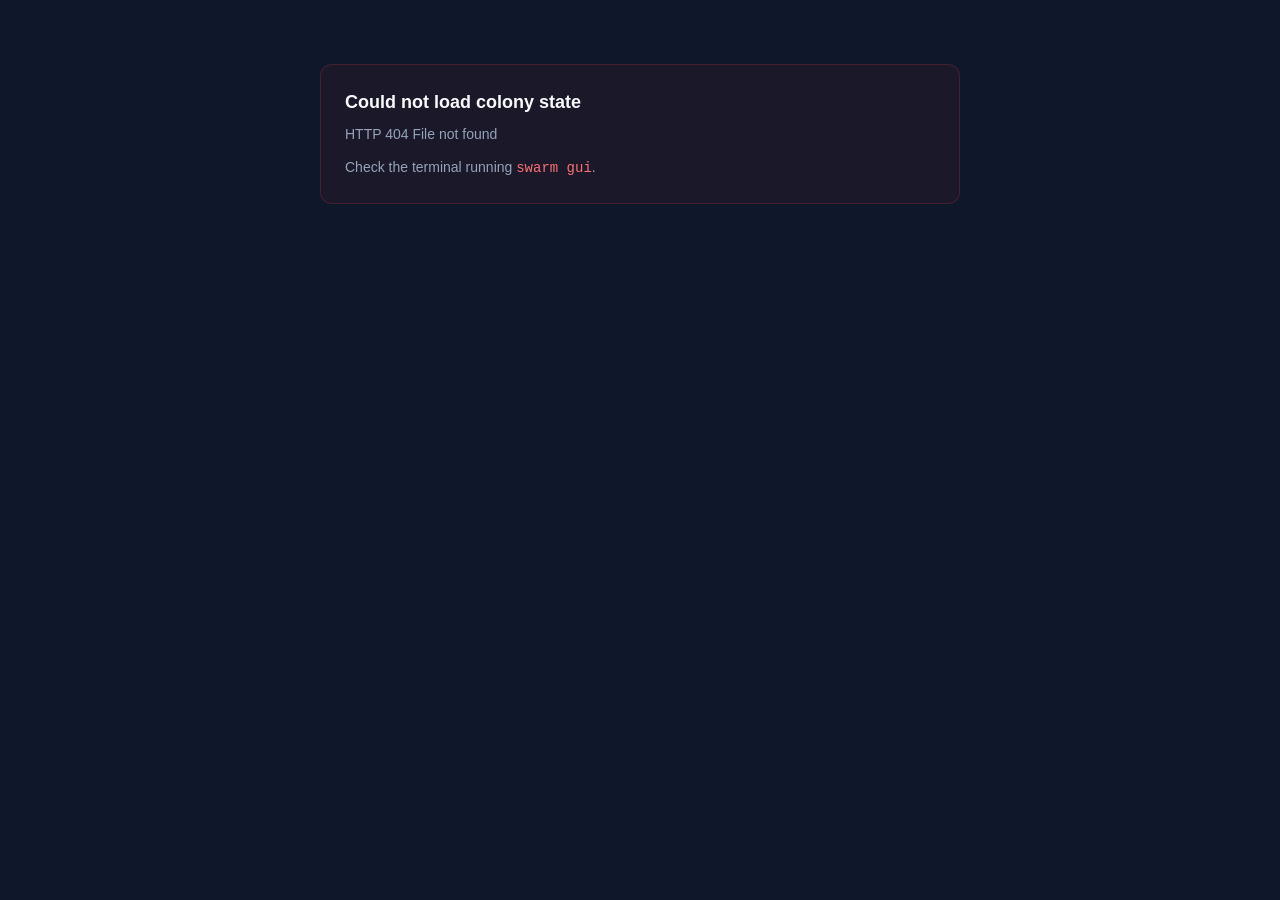
==== src/dot_swarm/templates/gui.html @ 2e4e28c3 "fix(gui): repair the dashboard end to end, drop the CDNs, add write routes `swarm gui` shipped with " ====
<!DOCTYPE html>
<html lang="en">
<head>
<meta charset="UTF-8">
<meta name="viewport" content="width=device-width, initial-scale=1.0">
<title>dot_swarm Dashboard</title>
<!--
  Self-contained by design: no <script src>, no <link href>, no webfont.
  `swarm gui` is a local operator tool that must work on a plane, behind a
  corporate proxy, and inside an egress-blocked container. The previous
  version pulled React, ReactDOM, Babel-standalone and the Tailwind JIT from
  two CDNs and transpiled JSX in the browser on every load; offline that
  rendered a blank page. Everything below is plain DOM + hand-written CSS.
-->
<style>
:root {
  --bg:        #0f172a;
  --surface:   rgba(30, 41, 59, 0.5);
  --surface-2: rgba(30, 41, 59, 0.85);
  --border:    rgba(51, 65, 85, 0.6);
  --text:      #f8fafc;
  --dim:       #94a3b8;
  --dimmer:    #64748b;
  --dimmest:   #475569;
  --bright:    #cbd5e1;
  --blue:      #60a5fa;
  --blue-mid:  #3b82f6;
  --blue-deep: #2563eb;
  --font: -apple-system, BlinkMacSystemFont, "Segoe UI", Roboto, Helvetica, Arial, sans-serif;
  --mono: ui-monospace, SFMono-Regular, Menlo, Consolas, "Liberation Mono", monospace;
}
* { box-sizing: border-box; }
body {
  margin: 0;
  font-family: var(--font);
  background: var(--bg);
  color: var(--text);
  font-size: 15px;
  line-height: 1.5;
  -webkit-font-smoothing: antialiased;
}
.mono { font-family: var(--mono); }
.wrap { max-width: 80rem; margin: 0 auto; padding: 2rem 1.5rem; }
.wrap-narrow { max-width: 56rem; margin: 0 auto; }
.wrap-slim   { max-width: 40rem; margin: 0 auto; }

/* ---------- header ---------- */
header.top {
  display: flex; justify-content: space-between; align-items: flex-end;
  flex-wrap: wrap; gap: 1rem; margin-bottom: 3rem;
}
.brand { display: flex; align-items: center; gap: .75rem; margin-bottom: .5rem; }
.brand img { width: 2.5rem; height: 2.5rem; opacity: .8; }
.brand h1 { font-size: 1.875rem; font-weight: 700; letter-spacing: -.025em; margin: 0; }
.colony { color: var(--dim); font-size: .875rem; margin: 0; }
.tabs {
  display: flex; gap: .125rem; padding: .25rem;
  background: var(--surface); border: 1px solid var(--border); border-radius: .5rem;
}
.tabs button {
  padding: .375rem 1rem; border: 0; border-radius: .375rem; cursor: pointer;
  background: transparent; color: var(--dim);
  font: inherit; font-size: .875rem; font-weight: 500;
  transition: background .15s, color .15s;
}
.tabs button:hover { color: var(--bright); }
.tabs button[aria-selected="true"] {
  background: var(--blue-deep); color: #fff;
  box-shadow: 0 10px 15px -3px rgba(0, 0, 0, .3);
}

/* ---------- cards ---------- */
.card {
  background: var(--surface); border: 1px solid var(--border);
  border-radius: .75rem; overflow: hidden;
}
.card-hd {
  display: flex; justify-content: space-between; align-items: center; gap: 1rem;
  padding: 1rem; background: var(--surface-2); border-bottom: 1px solid var(--border);
}
.card-hd h2 { margin: 0; font-size: 1rem; font-weight: 600; }
.grid {
  display: grid; gap: 1.5rem;
  grid-template-columns: repeat(auto-fill, minmax(20rem, 1fr));
}
.div-card { cursor: pointer; transition: border-color .15s; }
.div-card:hover, .div-card:focus-visible { border-color: rgba(59, 130, 246, .5); outline: none; }
.div-card .body { padding: 1.25rem; }
.div-card h3 {
  margin: 0; font-size: 1.125rem; font-weight: 600;
  display: flex; align-items: center; gap: .5rem;
}
.div-card .row1 {
  display: flex; justify-content: space-between; align-items: flex-start;
  gap: .5rem; margin-bottom: 1rem;
}
.focus-line {
  color: var(--dim); font-size: .875rem; margin: 0 0 1rem;
  min-height: 2.5rem;
  display: -webkit-box; -webkit-line-clamp: 2; -webkit-box-orient: vertical; overflow: hidden;
}
.meta-row {
  display: flex; justify-content: space-between; align-items: center;
  font-size: .75rem; color: var(--dimmer);
}

/* ---------- badges ---------- */
.badge {
  display: inline-block; padding: .125rem .5rem; border-radius: .25rem;
  border: 1px solid; font-size: .75rem; font-weight: 500; white-space: nowrap;
}
.badge.blue   { background: rgba(59,130,246,.1);  color: var(--blue);  border-color: rgba(59,130,246,.2); }
.badge.green  { background: rgba(34,197,94,.1);   color: #4ade80;      border-color: rgba(34,197,94,.2); }
.badge.yellow { background: rgba(234,179,8,.1);   color: #facc15;      border-color: rgba(234,179,8,.2); }
.badge.red    { background: rgba(239,68,68,.1);   color: #f87171;      border-color: rgba(239,68,68,.2); }
.badge.purple { background: rgba(168,85,247,.1);  color: #c084fc;      border-color: rgba(168,85,247,.2); }
.badge.gray   { background: rgba(100,116,139,.1); color: var(--dim);   border-color: rgba(100,116,139,.2); }

/* ---------- item rows ---------- */
.item {
  display: flex; justify-content: space-between; align-items: center;
  gap: .5rem 1rem; flex-wrap: wrap;
  padding: .75rem; border-bottom: 1px solid rgba(51,65,85,.3);
}
.item:last-child { border-bottom: 0; }
.item:hover { background: rgba(51,65,85,.2); }
/* flex-basis 18rem: below that the controls drop to their own line rather
   than squeezing the description into a two-word column */
.item .left { display: flex; align-items: baseline; gap: .75rem; min-width: 0; flex: 1 1 18rem; }
.item .id { font-family: var(--mono); font-size: .75rem; color: var(--dim); width: 5rem; flex: none; }
.item .desc { font-size: .875rem; overflow-wrap: anywhere; }
.item .right {
  display: flex; align-items: center; gap: .5rem;
  flex: 0 0 auto; margin-left: auto; flex-wrap: wrap; justify-content: flex-end;
}
.empty { padding: 2rem; text-align: center; color: var(--dimmer); font-size: .875rem; }

/* ---------- trail ---------- */
.commit { display: flex; gap: 1rem; }
.rail { display: flex; flex-direction: column; align-items: center; flex: none; }
.dot {
  width: .75rem; height: .75rem; border-radius: 999px; margin-top: .375rem;
  background: var(--blue-mid); box-shadow: 0 0 8px rgba(59,130,246,.5);
}
.rail .line { width: 2px; flex-grow: 1; background: #334155; margin: .25rem 0; }
.commit .body { padding-bottom: 1.5rem; min-width: 0; }
.commit .meta {
  display: flex; align-items: center; gap: .5rem; flex-wrap: wrap;
  font-size: .75rem; color: var(--dimmer); margin-bottom: .25rem;
}
.commit .meta .who { font-weight: 600; color: var(--bright); }
.commit .msg {
  font-size: .875rem; color: var(--bright); background: rgba(30,41,59,.3);
  padding: .75rem; border-radius: .5rem; border: 1px solid var(--border);
  white-space: pre-wrap; overflow-wrap: anywhere;
}

/* ---------- detail ---------- */
.back {
  background: none; border: 0; padding: 0; cursor: pointer;
  color: var(--blue); font: inherit; font-size: .875rem; margin-bottom: 1rem;
}
.back:hover { color: #93c5fd; }
.detail-hd {
  display: flex; justify-content: space-between; align-items: flex-start;
  gap: 1rem; flex-wrap: wrap; margin-bottom: 2rem;
}
.detail-hd h2 { margin: 0 0 .5rem; font-size: 1.875rem; font-weight: 700; }
.detail-hd .path { color: var(--dim); font-family: var(--mono); font-size: .75rem; margin: 0; }
.cols { display: grid; grid-template-columns: 2fr 1fr; gap: 2rem; align-items: start; }
@media (max-width: 60rem) { .cols { grid-template-columns: 1fr; } }
section { margin-bottom: 2rem; }
section > h3 {
  font-size: .8125rem; font-weight: 600; color: var(--dimmer);
  text-transform: uppercase; letter-spacing: .05em; margin: 0 0 1rem;
}
.focus-box {
  background: rgba(59,130,246,.05); border: 1px solid rgba(59,130,246,.2);
  padding: 1.5rem; border-radius: .75rem; font-size: 1.125rem;
  color: #dbeafe; font-style: italic;
}

/* ---------- write controls ---------- */
.actions { display: flex; gap: .375rem; flex: none; }
.act {
  padding: .1875rem .5rem; border-radius: .25rem; cursor: pointer;
  border: 1px solid var(--border); background: rgba(51,65,85,.4);
  color: var(--dim); font: inherit; font-size: .75rem; font-weight: 500;
  transition: color .15s, border-color .15s, background .15s;
}
.act:hover:not(:disabled) { color: var(--text); border-color: var(--dimmest); background: rgba(51,65,85,.8); }
.act:disabled { opacity: .45; cursor: progress; }
.act.danger:hover:not(:disabled) { color: #f87171; border-color: rgba(239,68,68,.4); }
.act.go:hover:not(:disabled)     { color: #4ade80; border-color: rgba(34,197,94,.4); }

.add-form { display: grid; grid-template-columns: 1fr auto auto; gap: .5rem; padding: 1rem; }
@media (max-width: 44rem) { .add-form { grid-template-columns: 1fr; } }
.add-form input, .add-form select {
  padding: .5rem .625rem; border-radius: .375rem;
  border: 1px solid var(--border); background: rgba(15,23,42,.6);
  color: var(--text); font: inherit; font-size: .875rem;
}
.add-form input::placeholder { color: var(--dimmest); }
.add-form input:focus, .add-form select:focus {
  outline: none; border-color: var(--blue-mid);
  box-shadow: 0 0 0 3px rgba(59,130,246,.15);
}
.add-form button {
  padding: .5rem 1rem; border-radius: .375rem; border: 0; cursor: pointer;
  background: var(--blue-deep); color: #fff; font: inherit; font-size: .875rem; font-weight: 500;
}
.add-form button:hover:not(:disabled) { background: var(--blue-mid); }
.add-form button:disabled { opacity: .5; cursor: progress; }

.toast {
  position: fixed; left: 50%; bottom: 1.5rem; transform: translateX(-50%);
  max-width: min(90vw, 34rem); padding: .75rem 1.25rem; border-radius: .5rem;
  font-size: .875rem; box-shadow: 0 20px 25px -5px rgba(0,0,0,.5); z-index: 50;
}
.toast.ok  { background: #14532d; border: 1px solid rgba(34,197,94,.4);  color: #dcfce7; }
.toast.bad { background: #4c1d1d; border: 1px solid rgba(239,68,68,.4);  color: #fee2e2; }
.readonly-note {
  padding: .75rem 1rem; font-size: .8125rem; color: var(--dimmer);
  border-bottom: 1px solid var(--border);
}

/* ---------- states ---------- */
.center { display: flex; height: 100vh; align-items: center; justify-content: center; }
.spinner {
  width: 3rem; height: 3rem; border-radius: 999px;
  border: 2px solid transparent; border-top-color: var(--blue-mid); border-bottom-color: var(--blue-mid);
  animation: spin 1s linear infinite;
}
@keyframes spin { to { transform: rotate(360deg); } }
@media (prefers-reduced-motion: reduce) { .spinner { animation-duration: 3s; } }
.error-box {
  max-width: 40rem; margin: 4rem auto; padding: 1.5rem;
  background: rgba(239,68,68,.05); border: 1px solid rgba(239,68,68,.2); border-radius: .75rem;
}
.error-box h2 { margin: 0 0 .5rem; font-size: 1.125rem; }
.error-box p  { margin: 0; color: var(--dim); font-size: .875rem; }
.error-box code { font-family: var(--mono); color: #f87171; }
</style>
</head>
<body>
<div id="root"><div class="center"><div class="spinner"></div></div></div>

<script>
"use strict";

// Injected by the `swarm gui` command at serve time. WRITE_TOKEN is empty
// when the server was started with --read-only, which is what puts this
// page into view-only mode.
const WRITE_TOKEN = "__SWARM_WRITE_TOKEN__";
const AGENT_ID = "__SWARM_AGENT_ID__";
const CAN_WRITE = WRITE_TOKEN.length > 0;

// --- tiny DOM helper: the whole "framework" -------------------------------
// All text goes through createTextNode, so queue/state content is never
// parsed as markup.
function el(tag, attrs, ...kids) {
  const n = document.createElement(tag);
  for (const k in (attrs || {})) {
    const v = attrs[k];
    if (v === null || v === undefined || v === false) continue;
    if (k === "class") n.className = v;
    else if (k.slice(0, 2) === "on") n.addEventListener(k.slice(2).toLowerCase(), v);
    else n.setAttribute(k, v === true ? "" : v);
  }
  for (const c of kids.flat(Infinity)) {
    if (c === null || c === undefined || c === false || c === "") continue;
    n.appendChild(c instanceof Node ? c : document.createTextNode(String(c)));
  }
  return n;
}

const PRIORITY_COLOR = { critical: "red", high: "yellow", medium: "blue", low: "gray" };
const PRIORITY_ORDER = { critical: 0, high: 1, medium: 2, low: 3 };

function shortTime(s) {
  if (!s) return "";
  return String(s).split(" by ")[0].replace("T", " ").slice(0, 16);
}

// --- state ---------------------------------------------------------------
const state = { data: null, error: null, tab: "overview", selected: null, busy: null };

function setState(patch) {
  Object.assign(state, patch);
  render();
}

// --- writes --------------------------------------------------------------
let toastTimer = null;

function toast(message, ok) {
  const existing = document.querySelector(".toast");
  if (existing) existing.remove();
  if (toastTimer) clearTimeout(toastTimer);
  const t = el("div", { class: "toast " + (ok ? "ok" : "bad"), role: "status" }, message);
  document.body.appendChild(t);
  toastTimer = setTimeout(() => t.remove(), ok ? 3500 : 8000);
}

async function post(action, payload) {
  const res = await fetch("/api/item/" + action, {
    method: "POST",
    headers: { "Content-Type": "application/json", "X-Swarm-Token": WRITE_TOKEN },
    body: JSON.stringify(payload)
  });
  let out;
  try { out = await res.json(); }
  catch (e) { throw new Error("HTTP " + res.status + " " + res.statusText); }
  if (!res.ok || !out.ok) throw new Error(out.error || ("HTTP " + res.status));
  return out;
}

async function reloadState() {
  const res = await fetch("/api/state.json");
  if (!res.ok) throw new Error("HTTP " + res.status);
  const data = await res.json();
  // keep the open detail view pointed at the same division
  let selected = null;
  if (state.selected) {
    selected = data.divisions.find(d => d.path === state.selected.path) || null;
  }
  setState({ data: data, selected: selected, busy: null });
  return data;
}

/** Run a write, then refresh from disk. `key` marks which control is busy. */
async function act(key, action, payload, successPrefix) {
  if (state.busy) return;
  setState({ busy: key });
  try {
    const out = await post(action, payload);
    await reloadState();
    toast((successPrefix ? successPrefix + " " : "") + out.message, true);
  } catch (e) {
    setState({ busy: null });
    toast(String(e.message || e), false);
  }
}

// --- components ----------------------------------------------------------
function Badge(text, color) {
  return el("span", { class: "badge " + (color || "blue") }, text);
}

function DivisionCard(div) {
  const active = (div.queue && div.queue.active || []).length;
  const pending = (div.queue && div.queue.pending || []).length;
  const st = div.state || {};
  const open = () => setState({ selected: div, tab: "detail" });

  if (div.error) {
    return el("div", { class: "card" },
      el("div", { class: "body", style: "padding:1.25rem" },
        el("div", { class: "row1" },
          el("h3", null, div.name),
          Badge("unreadable", "red")),
        el("p", { class: "focus-line" }, div.error)));
  }

  return el("div", {
      class: "card div-card", role: "button", tabindex: "0",
      "aria-label": "Open division " + div.name,
      onclick: open,
      onkeydown: (e) => { if (e.key === "Enter" || e.key === " ") { e.preventDefault(); open(); } }
    },
    el("div", { class: "body" },
      el("div", { class: "row1" },
        el("h3", null, div.is_org ? el("span", { title: "Organization level" }, "★") : null, div.name),
        Badge(active + " active", active > 0 ? "green" : "gray")),
      el("p", { class: "focus-line" }, st["Current focus"] || "(no focus set)"),
      el("div", { class: "meta-row" },
        el("span", { class: "mono" }, shortTime(st["Last touched"] || "unknown")),
        el("span", null, pending + " pending"))));
}

const STATE_COLOR = {
  OPEN: "gray", CLAIMED: "blue", PARTIAL: "blue", COMPETING: "yellow",
  REVIEW: "yellow", BLOCKED: "red", DONE: "green", CANCELLED: "gray"
};

/** Which write actions make sense for an item in this state. */
function actionsFor(item, division) {
  const st = item.state;
  const key = division.path + "/" + item.id;
  const busy = state.busy === key;
  const base = { division_path: division.path, item_id: item.id };
  const out = [];

  if (st === "OPEN" || st === "BLOCKED") {
    out.push(["Claim", "go", () => act(key, "claim", base, "")]);
  }
  if (st === "CLAIMED" || st === "PARTIAL" || st === "COMPETING" || st === "REVIEW") {
    out.push(["Done", "go", () => act(key, "done", base, "")]);
  }
  if (st !== "DONE" && st !== "BLOCKED" && st !== "CANCELLED") {
    out.push(["Block", "danger", () => {
      const reason = prompt("Why is " + item.id + " blocked?");
      if (reason && reason.trim()) act(key, "block", { ...base, reason: reason.trim() }, "");
    }]);
  }
  out.push(["Comment", "", () => {
    const body = prompt("Comment on " + item.id + " (as " + AGENT_ID + "):");
    if (body && body.trim()) act(key, "comment", { ...base, body: body.trim() }, "");
  }]);

  return el("div", { class: "actions" },
    out.map(([label, cls, onclick]) =>
      el("button", {
        class: "act " + cls,
        disabled: busy || state.busy !== null,
        title: label + " " + item.id,
        onclick: onclick
      }, label)));
}

function ItemRow(item, division, showDivisionName) {
  return el("div", { class: "item" },
    el("div", { class: "left" },
      el("span", { class: "id" }, item.id),
      el("span", { class: "desc" }, item.description)),
    el("div", { class: "right" },
      showDivisionName && division ? Badge(division.name, "purple") : null,
      item.state && item.state !== "OPEN"
        ? Badge(item.state.toLowerCase(), STATE_COLOR[item.state] || "gray") : null,
      Badge(item.priority, PRIORITY_COLOR[item.priority] || "gray"),
      CAN_WRITE && division ? actionsFor(item, division) : null));
}

function TrailHistory(history) {
  if (!history || !history.length) {
    return el("p", { class: "empty" }, "No history found");
  }
  return el("div", null, history.map((c, i) =>
    el("div", { class: "commit" },
      el("div", { class: "rail" },
        el("div", { class: "dot" }),
        i !== history.length - 1 ? el("div", { class: "line" }) : null),
      el("div", { class: "body" },
        el("div", { class: "meta" },
          el("span", { class: "who" }, c.author),
          el("span", null, "•"),
          el("span", { class: "mono" }, String(c.timestamp || "").replace("T", " ").slice(0, 16)),
          el("span", null, "•"),
          el("span", { class: "mono", style: "color:var(--dimmest)" }, String(c.sha || "").slice(0, 7))),
        el("div", { class: "msg" }, c.message)))));
}

// --- views ---------------------------------------------------------------
function Overview(data) {
  return el("div", { class: "grid" }, data.divisions.map(DivisionCard));
}

function Items(data) {
  const items = [];
  data.divisions.forEach(div => {
    if (!div.queue) return;
    div.queue.active.forEach(i => items.push([i, div]));
    div.queue.pending.forEach(i => items.push([i, div]));
  });
  items.sort((a, b) =>
    (PRIORITY_ORDER[a[0].priority] ?? 9) - (PRIORITY_ORDER[b[0].priority] ?? 9));

  return el("div", { class: "wrap-narrow" },
    el("div", { class: "card" },
      el("div", { class: "card-hd" },
        el("h2", null, "Global Priority Queue"),
        el("span", { style: "font-size:.75rem;color:var(--dimmer)" }, items.length + " items total")),
      items.length
        ? el("div", null, items.map(([i, div]) => ItemRow(i, div, true)))
        : el("div", { class: "empty" }, "No open items")));
}

function History(data) {
  const all = [];
  data.divisions.forEach(div => (div.history || []).forEach(c => all.push(c)));
  all.sort((a, b) => new Date(b.timestamp) - new Date(a.timestamp));
  return el("div", { class: "wrap-slim", style: "padding-top:1rem" }, TrailHistory(all.slice(0, 30)));
}

function AddItemForm(div) {
  if (!CAN_WRITE) {
    return el("div", { class: "card" },
      el("div", { class: "readonly-note" },
        "Read-only session. Restart without --read-only to add or change items."));
  }
  const key = div.path + "/+add";
  const desc = el("input", {
    type: "text", placeholder: "What needs doing?", "aria-label": "Item description",
    maxlength: "500", disabled: state.busy !== null
  });
  const priority = el("select", { "aria-label": "Priority", disabled: state.busy !== null },
    ["medium", "critical", "high", "low"].map(v => el("option", { value: v }, v)));
  const submit = () => {
    const description = desc.value.trim();
    if (!description) { desc.focus(); return; }
    act(key, "add", {
      division_path: div.path,
      description: description,
      priority: priority.value
    }, "");
  };
  const form = el("form", { class: "add-form", onsubmit: (e) => { e.preventDefault(); submit(); } },
    desc, priority,
    el("button", { type: "submit", disabled: state.busy !== null },
      state.busy === key ? "Adding…" : "Add item"));

  return el("div", { class: "card" }, form);
}

function Detail(div) {
  const q = div.queue || { active: [], pending: [] };
  const listOr = (items, emptyText) =>
    el("div", { class: "card" },
      items.length ? items.map(i => ItemRow(i, div, false)) : el("div", { class: "empty" }, emptyText));

  return el("div", { class: "wrap-narrow" },
    el("button", { class: "back", onclick: () => setState({ tab: "overview" }) }, "← Back to overview"),
    el("div", { class: "detail-hd" },
      el("div", null,
        el("h2", null, div.name),
        el("p", { class: "path" }, div.path)),
      Badge(div.is_org ? "Organization" : "Division", div.is_org ? "purple" : "blue")),
    el("div", { class: "cols" },
      el("div", null,
        el("section", null,
          el("h3", null, "Current focus"),
          el("div", { class: "focus-box" },
            "“" + ((div.state && div.state["Current focus"]) || "No focus set") + "”")),
        el("section", null,
          el("h3", null, "Add to this queue"),
          AddItemForm(div)),
        el("section", null, el("h3", null, "Active items"), listOr(q.active, "No active items")),
        el("section", null, el("h3", null, "Pending queue"), listOr(q.pending, "Queue empty"))),
      el("div", null,
        el("section", null,
          el("h3", null, "Pheromone trail"),
          TrailHistory((div.history || []).slice(0, 10))))));
}

// --- shell ---------------------------------------------------------------
const TABS = ["overview", "items", "history"];

// A colony without a logo.png 404s on every render otherwise — remember the
// miss and stop asking.
let logoMissing = false;

function Header(data) {
  let logo = null;
  if (!logoMissing) {
    logo = el("img", { src: "/logo.png", alt: "" });
    logo.addEventListener("error", () => { logoMissing = true; logo.style.display = "none"; });
  }

  return el("header", { class: "top" },
    el("div", null,
      el("div", { class: "brand" }, logo, el("h1", null, "dot_swarm")),
      el("p", { class: "colony mono" },
        "Colony: " + String(data.root || "").split("/").pop()
        + (CAN_WRITE ? "  ·  writing as " + AGENT_ID : "  ·  read-only"))),
    el("div", { class: "tabs", role: "tablist" },
      TABS.map(t => el("button", {
        role: "tab",
        "aria-selected": String(state.tab === t),
        onclick: () => setState({ tab: t })
      }, t.charAt(0).toUpperCase() + t.slice(1)))));
}

function render() {
  const root = document.getElementById("root");
  root.textContent = "";

  if (state.error) {
    root.appendChild(el("div", { class: "error-box" },
      el("h2", null, "Could not load colony state"),
      el("p", null, state.error),
      el("p", { style: "margin-top:.75rem" },
        "Check the terminal running ", el("code", null, "swarm gui"), ".")));
    return;
  }
  if (!state.data) {
    root.appendChild(el("div", { class: "center" }, el("div", { class: "spinner" })));
    return;
  }

  const data = state.data;
  const view =
    state.tab === "items"   ? Items(data)   :
    state.tab === "history" ? History(data) :
    state.tab === "detail" && state.selected ? Detail(state.selected) :
    Overview(data);

  root.appendChild(el("div", { class: "wrap" }, Header(data), view));
}

// --- boot ----------------------------------------------------------------
fetch("/api/state.json")
  .then(res => {
    if (!res.ok) throw new Error("HTTP " + res.status + " " + res.statusText);
    return res.json();
  })
  .then(data => setState({ data: data }))
  .catch(e => setState({ error: String(e.message || e) }));
</script>
</body>
</html>
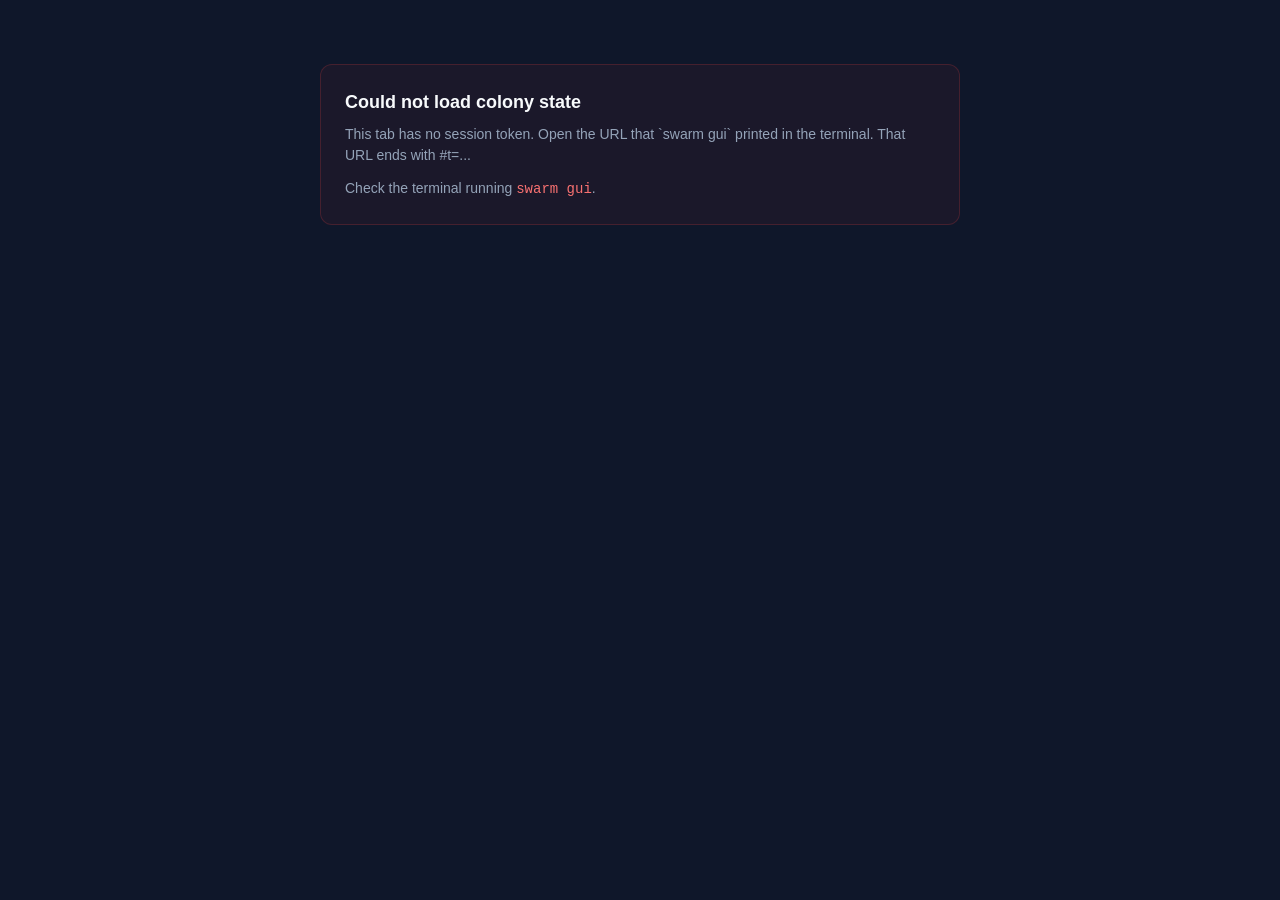
==== commit 11d03adb: "fix(gui): close the loopback exposure in `swarm gui` Measured 2026-09-22 from a Docker container on " ====
--- a/src/dot_swarm/templates/gui.html
+++ b/src/dot_swarm/templates/gui.html
@@ -248,12 +248,41 @@
 <script>
 "use strict";
 
-// Injected by the `swarm gui` command at serve time. WRITE_TOKEN is empty
-// when the server was started with --read-only, which is what puts this
-// page into view-only mode.
-const WRITE_TOKEN = "__SWARM_WRITE_TOKEN__";
+// Injected by the `swarm gui` command at serve time. Neither value is a
+// secret, so both can sit in the page body.
+const READ_ONLY = "__SWARM_READ_ONLY__" === "true";
 const AGENT_ID = "__SWARM_AGENT_ID__";
-const CAN_WRITE = WRITE_TOKEN.length > 0;
+const CAN_WRITE = !READ_ONLY;
+
+// The session token is NOT in the page. GET / cannot be authenticated, so a
+// token in the page body goes to every local client that asks. `swarm gui`
+// prints a URL that carries the token in the fragment: /#t=TOKEN. A browser
+// never sends a fragment to a server. This page reads the token once, keeps
+// the token in sessionStorage for this tab only, then clears the address bar
+// so the token stays out of history, bookmarks and screenshots.
+const TOKEN_KEY = "dot_swarm.gui.token";
+const TOKEN_HELP =
+  "This tab has no session token. Open the URL that `swarm gui` printed in "
+  + "the terminal. That URL ends with #t=...";
+
+function readSessionToken() {
+  const hash = String(location.hash || "").replace(/^#/, "");
+  const match = /(?:^|&)t=([^&]*)/.exec(hash);
+  if (match) {
+    const fromUrl = decodeURIComponent(match[1]);
+    try { sessionStorage.setItem(TOKEN_KEY, fromUrl); } catch (e) { /* storage blocked */ }
+    history.replaceState(null, "", location.pathname + location.search);
+    return fromUrl;
+  }
+  try { return sessionStorage.getItem(TOKEN_KEY) || ""; } catch (e) { return ""; }
+}
+
+let TOKEN = readSessionToken();
+
+function forgetSessionToken() {
+  TOKEN = "";
+  try { sessionStorage.removeItem(TOKEN_KEY); } catch (e) { /* storage blocked */ }
+}
 
 // --- tiny DOM helper: the whole "framework" -------------------------------
 // All text goes through createTextNode, so queue/state content is never
@@ -305,9 +334,13 @@
 async function post(action, payload) {
   const res = await fetch("/api/item/" + action, {
     method: "POST",
-    headers: { "Content-Type": "application/json", "X-Swarm-Token": WRITE_TOKEN },
+    headers: { "Content-Type": "application/json", "X-Swarm-Token": TOKEN },
     body: JSON.stringify(payload)
   });
+  if (res.status === 401) {
+    forgetSessionToken();
+    throw new Error(TOKEN_HELP);
+  }
   let out;
   try { out = await res.json(); }
   catch (e) { throw new Error("HTTP " + res.status + " " + res.statusText); }
@@ -315,10 +348,19 @@
   return out;
 }
 
+/** GET an API route with the session token attached. */
+async function apiGet(path) {
+  const res = await fetch(path, { headers: { "X-Swarm-Token": TOKEN } });
+  if (res.status === 401) {
+    forgetSessionToken();
+    throw new Error(TOKEN_HELP);
+  }
+  if (!res.ok) throw new Error("HTTP " + res.status + " " + res.statusText);
+  return res.json();
+}
+
 async function reloadState() {
-  const res = await fetch("/api/state.json");
-  if (!res.ok) throw new Error("HTTP " + res.status);
-  const data = await res.json();
+  const data = await apiGet("/api/state.json");
   // keep the open detail view pointed at the same division
   let selected = null;
   if (state.selected) {
@@ -598,13 +640,13 @@
 }
 
 // --- boot ----------------------------------------------------------------
-fetch("/api/state.json")
-  .then(res => {
-    if (!res.ok) throw new Error("HTTP " + res.status + " " + res.statusText);
-    return res.json();
-  })
-  .then(data => setState({ data: data }))
-  .catch(e => setState({ error: String(e.message || e) }));
+if (!TOKEN) {
+  setState({ error: TOKEN_HELP });
+} else {
+  apiGet("/api/state.json")
+    .then(data => setState({ data: data }))
+    .catch(e => setState({ error: String(e.message || e) }));
+}
 </script>
 </body>
 </html>
